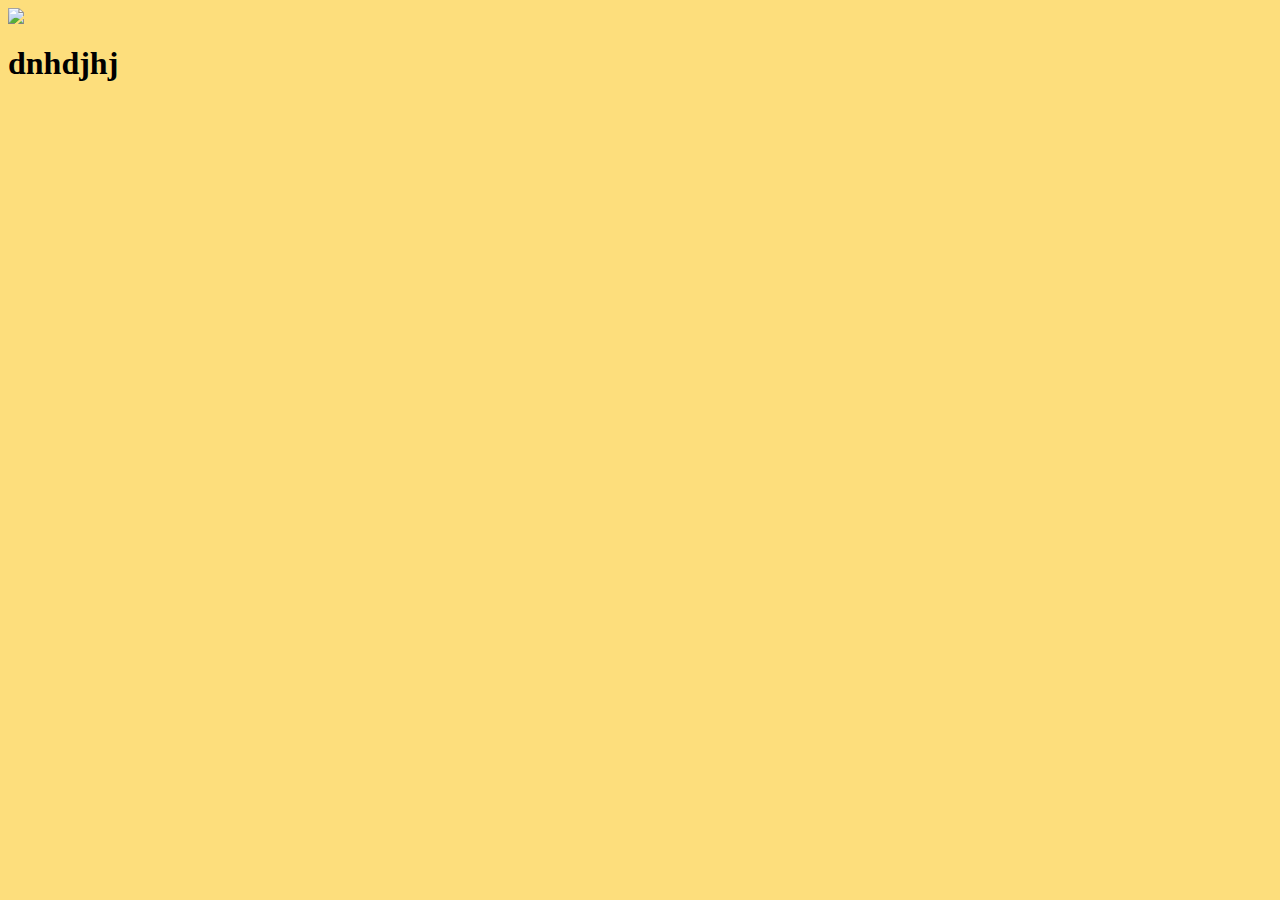
==== story.html @ 51c614ec "yuan" ====
<html>
<head>
	<link rel="stylesheet" type="text/css" href="component/plugins/animation/animate.css">
	<link rel="stylesheet" type="text/css" href="css/bootstrap.css">
	<link rel="stylesheet" type="text/css" href="css/app.css">
	<link rel="stylesheet" type="text/css" href="component/plugins/jquery-ui/jquery-ui.css">

	<title>Jojo</title>
</head>
<body style="background: #fdde7c" >
	<div class="container animated zoomIn"> 
		<div class="col-md-12 img-responsive">
			<img src="component/img/story.jpg" id="story">

		</div>
		<div class="col-md-12">
			<a href="story.html" id="btn-go" class="btn btn-sm " style="display: none"> 
				<img src="component/img/go.png" style="height: 50px;">
			</a>
		</div>
	</div>

	<h1>dnhdjhj</h1>
</body>

<script type="text/javascript" src="component/plugins/jquery/jquery.js"></script>
<script type="text/javascript" src="component/plugins/jquery-ui/jquery-ui.js"></script>
<script type="text/javascript" src="component/db.js"></script>
<script type="text/javascript" src='js/bootstrap.js'></script>
<script type="text/javascript" src='js/app.js'></script>
<script type="text/javascript" src='controller/home.js'></script>
<script type="text/javascript" src="js/bs-animation.js"></script>
</html>
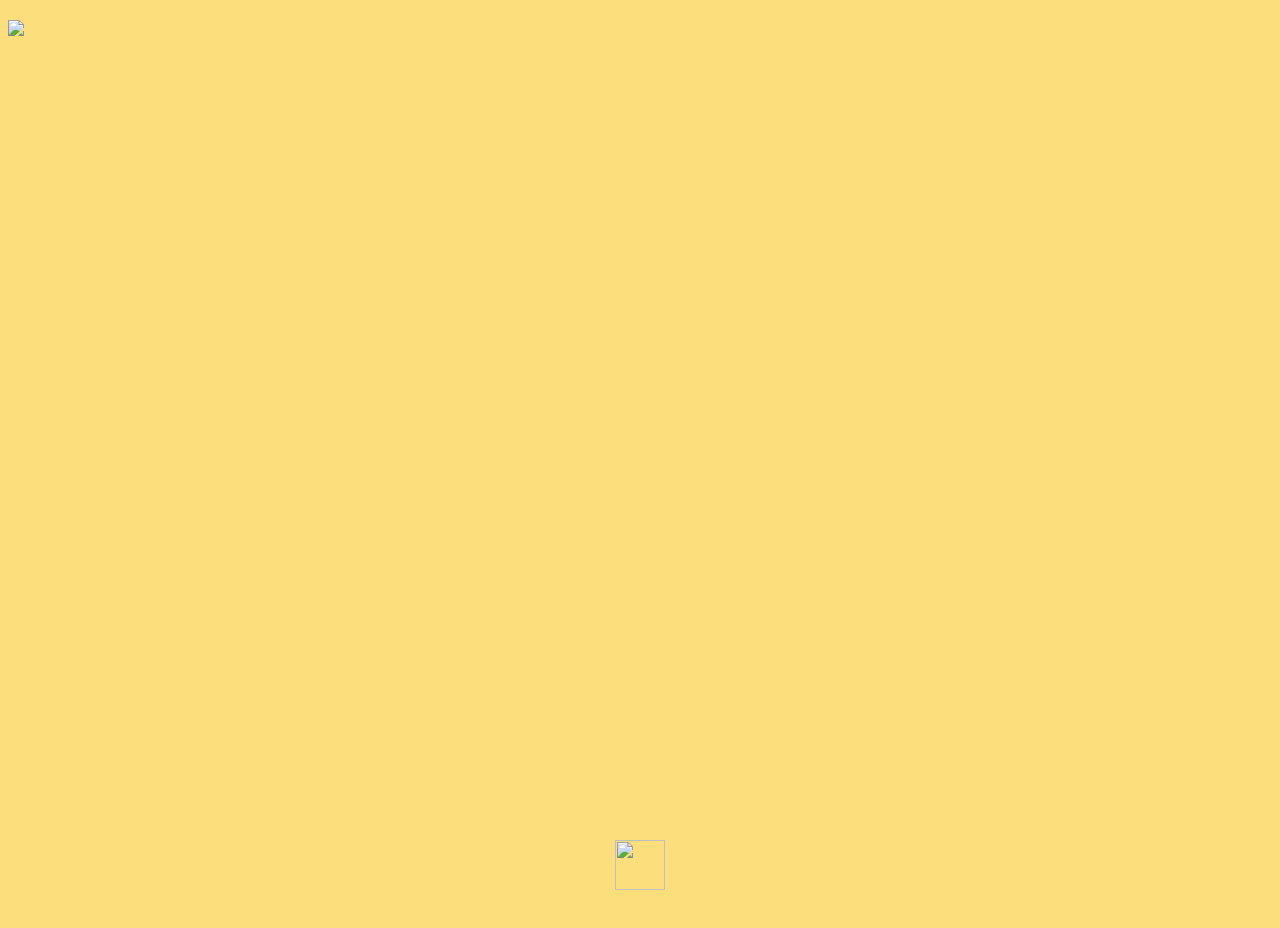
==== commit 3cace096: "ok" ====
--- a/story.html
+++ b/story.html
@@ -8,19 +8,24 @@
 	<title>Jojo</title>
 </head>
 <body style="background: #fdde7c" >
-	<div class="container animated zoomIn"> 
-		<div class="col-md-12 img-responsive">
-			<img src="component/img/story.jpg" id="story">
-
+	<div class="container "> 
+		<div class="animated zoomIn col-md-6 col-md-offset-3 col-xs-12 col-sm-8 col-sm-offset-2" style="margin-top: 20px;">
+		
+			<img src="component/img/story.jpg"  class="img-resposive col-md-12 col-xs-12 col-sm-12" id="">
+		
 		</div>
-		<div class="col-md-12">
-			<a href="story.html" id="btn-go" class="btn btn-sm " style="display: none"> 
+		<div class="col-md-12" style="position:absolute; left:0;right:0; margin: auto; bottom: 10px; text-align: center; ">
+		
+			<a href="story.html" id="btn-go" class="btn btn-sm " style=""> 
+		
 				<img src="component/img/go.png" style="height: 50px;">
+		
 			</a>
+		
 		</div>
 	</div>
 
-	<h1>dnhdjhj</h1>
+
 </body>
 
 <script type="text/javascript" src="component/plugins/jquery/jquery.js"></script>
--- a/css/app.css
+++ b/css/app.css
@@ -0,0 +1,36 @@
+#btn-play{
+	position: absolute;
+	margin: auto;
+	left:calc(50% - 64.084px);
+	/*right: 0;*/
+	top:calc(50% - 25px);
+	/*bottom: 0;*/
+	height: 50px;
+	width: 128.17px;
+}
+#btn-play : hover{
+  animation-name: bounce;
+  transform-origin: center bottom;
+
+}
+#story{
+	height: auto;
+	position: absolute;
+	top: 0;
+	left: 0;
+	bottom: 0;
+	right: 0;
+	margin: auto;
+}
+#btn-go{
+
+}
+
+body{
+	height: 100vh;
+}
+.background-1{
+	background-image: url(../component/img/bg-menu.png);
+	background-size:100% auto;
+	height: 100vh;
+}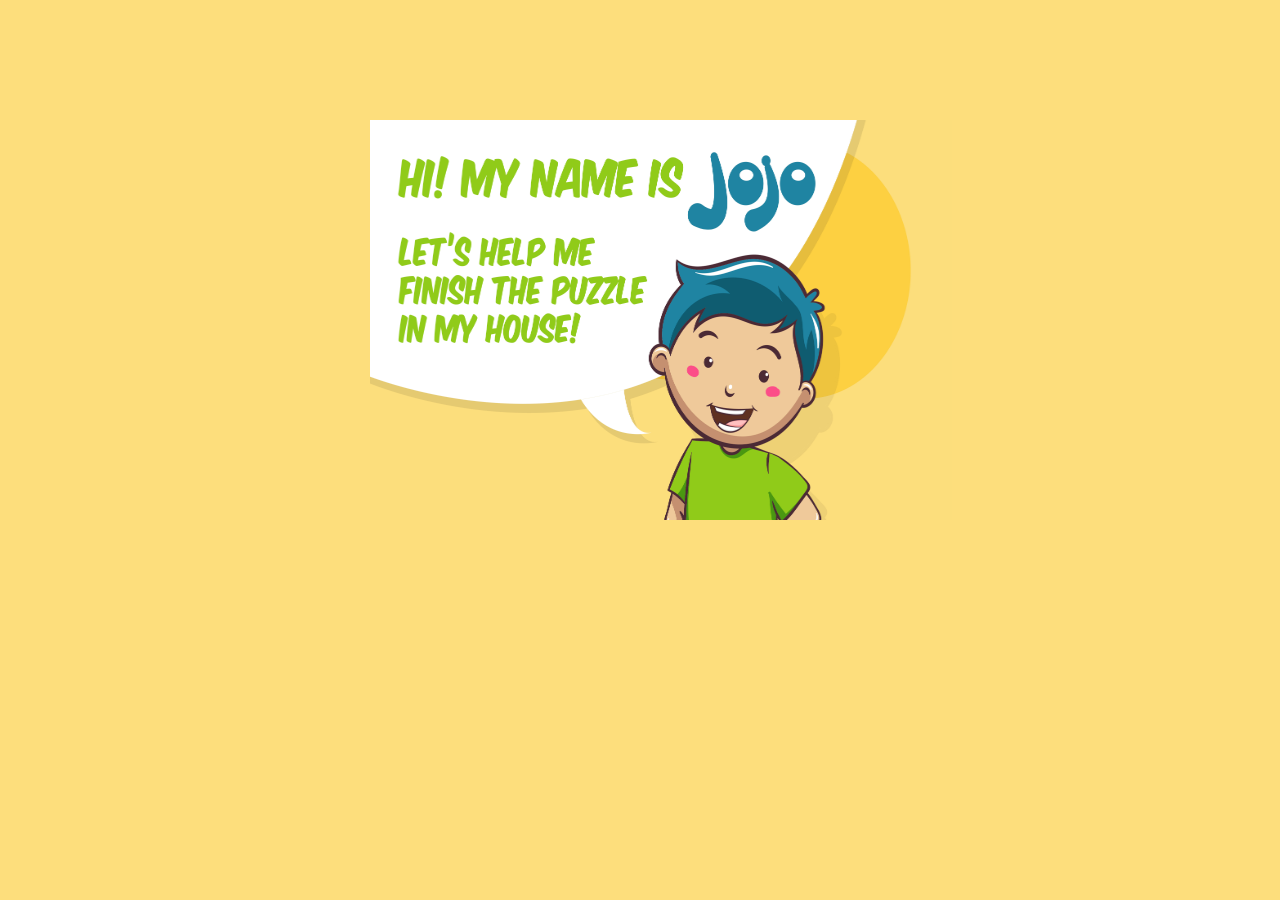
==== commit 018e09b2: "test 1" ====
--- a/story.html
+++ b/story.html
@@ -8,23 +8,16 @@
 	<title>Jojo</title>
 </head>
 <body style="background: #fdde7c" >
-	<div class="container "> 
-		<div class="animated zoomIn col-md-6 col-md-offset-3 col-xs-12 col-sm-8 col-sm-offset-2" style="margin-top: 20px;">
-		
-			<img src="component/img/story.jpg"  class="img-resposive col-md-12 col-xs-12 col-sm-12" id="">
-		
+	<div class="container animated zoomIn"> 
+		<div class="col-md-12 img-responsive">
+			<img src="component/img/story.jpg" id="story">
 		</div>
-		<div class="col-md-12" style="position:absolute; left:0;right:0; margin: auto; bottom: 10px; text-align: center; ">
-		
-			<a href="story.html" id="btn-go" class="btn btn-sm " style=""> 
-		
+		<div class="col-md-12">
+			<a href="story.html" id="btn-go" class="btn btn-sm " style="display: none"> 
 				<img src="component/img/go.png" style="height: 50px;">
-		
 			</a>
-		
 		</div>
 	</div>
-
 
 </body>
 
--- a/css/app.css
+++ b/css/app.css
@@ -14,12 +14,11 @@
 
 }
 #story{
-	height: auto;
+	height: 400px;
+	width: 650px;
 	position: absolute;
-	top: 0;
-	left: 0;
-	bottom: 0;
-	right: 0;
+	top: 120px;
+	left: 300px;
 	margin: auto;
 }
 #btn-go{
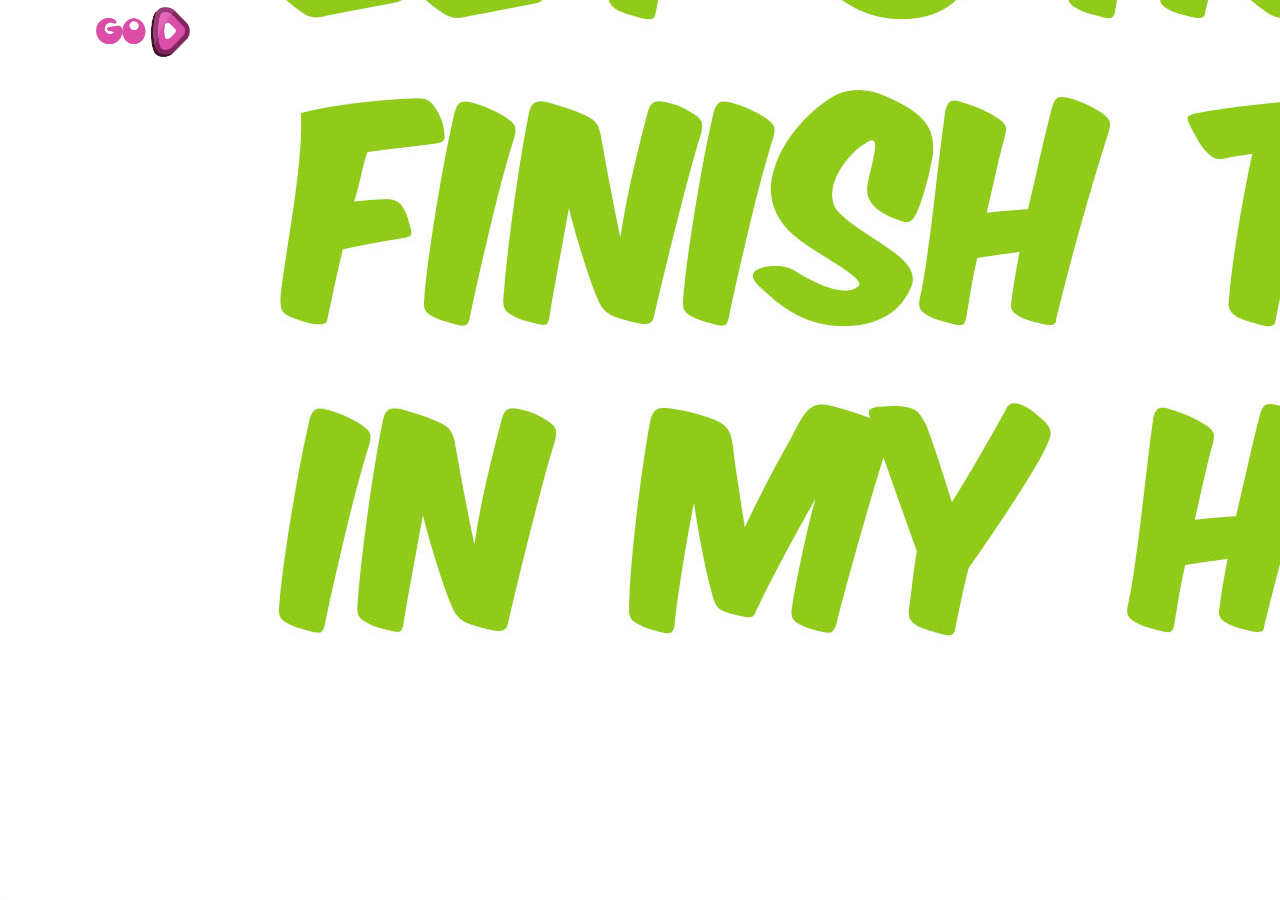
==== commit 2fbdbf23: "masukin image soal" ====
--- a/story.html
+++ b/story.html
@@ -11,14 +11,16 @@
 	<div class="container animated zoomIn"> 
 		<div class="col-md-12 img-responsive">
 			<img src="component/img/story.jpg" id="story">
+
 		</div>
 		<div class="col-md-12">
-			<a href="story.html" id="btn-go" class="btn btn-sm " style="display: none"> 
+			<a href="story.html" id="btn-go" class="btn btn-sm"> 
 				<img src="component/img/go.png" style="height: 50px;">
 			</a>
 		</div>
 	</div>
 
+	<h1>dnhdjhj</h1>
 </body>
 
 <script type="text/javascript" src="component/plugins/jquery/jquery.js"></script>
--- a/css/app.css
+++ b/css/app.css
@@ -14,11 +14,12 @@
 
 }
 #story{
-	height: 400px;
-	width: 650px;
-	position: absolute;
-	top: 120px;
-	left: 300px;
+	height: auto;
+	position: fixed;
+	top: 0;
+	left: 0;
+	right: 0;
+	bottom: 0;
 	margin: auto;
 }
 #btn-go{
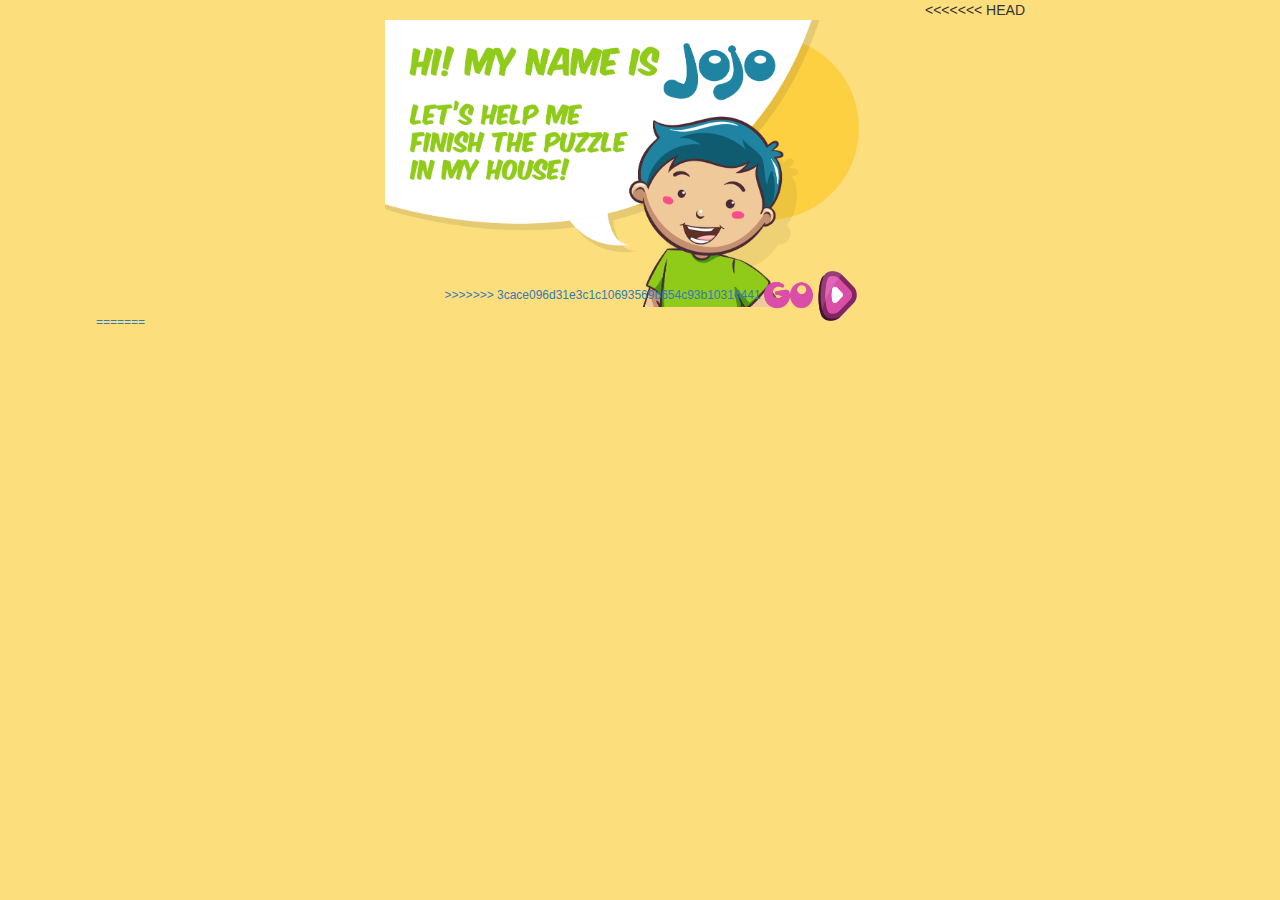
==== commit bfb5af2b: "path-in image di db" ====
--- a/story.html
+++ b/story.html
@@ -8,19 +8,29 @@
 	<title>Jojo</title>
 </head>
 <body style="background: #fdde7c" >
-	<div class="container animated zoomIn"> 
-		<div class="col-md-12 img-responsive">
-			<img src="component/img/story.jpg" id="story">
-
+	<div class="container "> 
+		<div class="animated zoomIn col-md-6 col-md-offset-3 col-xs-12 col-sm-8 col-sm-offset-2" style="margin-top: 20px;">
+		
+			<img src="component/img/story.jpg"  class="img-resposive col-md-12 col-xs-12 col-sm-12" id="">
+		
 		</div>
+<<<<<<< HEAD
 		<div class="col-md-12">
 			<a href="story.html" id="btn-go" class="btn btn-sm"> 
+=======
+		<div class="col-md-12" style="position:absolute; left:0;right:0; margin: auto; bottom: 10px; text-align: center; ">
+		
+			<a href="story.html" id="btn-go" class="btn btn-sm " style=""> 
+		
+>>>>>>> 3cace096d31e3c1c10693569b654c93b10316441
 				<img src="component/img/go.png" style="height: 50px;">
+		
 			</a>
+		
 		</div>
 	</div>
 
-	<h1>dnhdjhj</h1>
+
 </body>
 
 <script type="text/javascript" src="component/plugins/jquery/jquery.js"></script>
--- a/css/app.css
+++ b/css/app.css
@@ -15,11 +15,19 @@
 }
 #story{
 	height: auto;
+<<<<<<< HEAD
 	position: fixed;
 	top: 0;
 	left: 0;
 	right: 0;
 	bottom: 0;
+=======
+	position: absolute;
+	top: 0;
+	left: 0;
+	bottom: 0;
+	right: 0;
+>>>>>>> 3cace096d31e3c1c10693569b654c93b10316441
 	margin: auto;
 }
 #btn-go{
